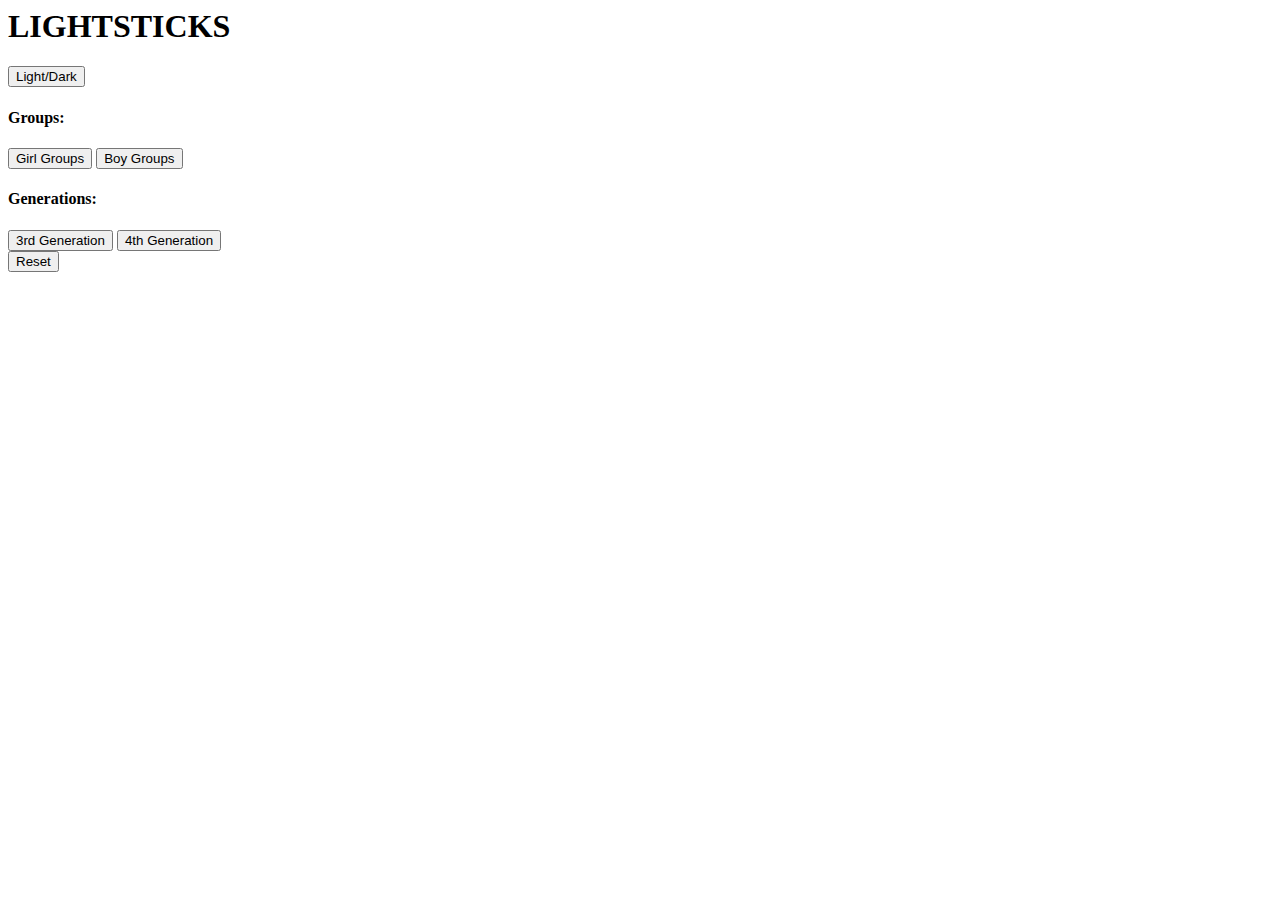
==== vite-project/index.html @ 77d7fe07 "11/27" ====
<html lang="en">
<head>
    <meta charset="UTF-8">
    <meta http-equiv="X-UA-Compatible" content="IE=edge">
    <meta name="viewport" content="width=device-width, initial-scale=1.0">
    <title> Bon Appe-Vite </title>
    <link rel="stylesheet" href="style.css">
</head>
<body class="dark">
    <h1 class="title"> LIGHTSTICKS </h1>

    <div class="main">
        <button id="theme"> Light/Dark </button>

        <div class="grouptype">
            <h4 class="filter" id="groupFilter"> Groups: </h4>
            <button class="groupbtn" id="girlgroup"> Girl Groups </button>
            <button class="groupbtn" id="boygroup"> Boy Groups  </button>

        </div>
        <div class="generation">
            <h4 class="filter" id="genFilter"> Generations: </h4>
            <button class="genbtn" id="thirdgen"> 3rd Generation </button>
            <button class="genbtn" id="fourthgen"> 4th Generation </button>
        </div>
        <div class="all">
            <button class="allbtn" id="fullMenu"> Reset </button>
        </div>
            <div id="output"></div>
        </div>

    </div>
    
    <script type="module" src="./js/main.js"></script>
    <script type="module" src="./js/dom.js"></script>

</body>
</html>
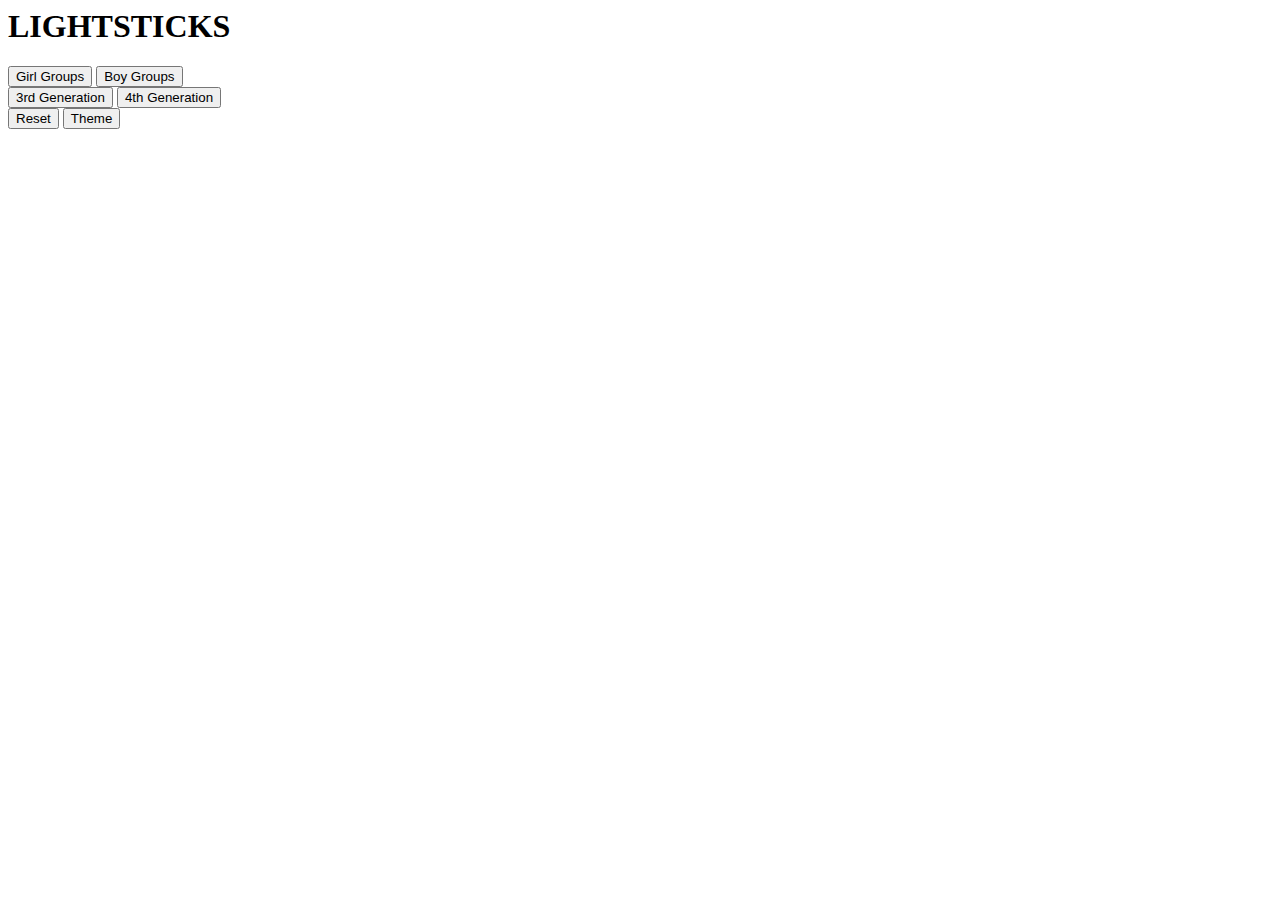
==== commit 74124bfc: "11/28" ====
--- a/vite-project/index.html
+++ b/vite-project/index.html
@@ -9,28 +9,25 @@
 <body class="dark">
     <h1 class="title"> LIGHTSTICKS </h1>
 
-    <div class="main">
-        <button id="theme"> Light/Dark </button>
 
-        <div class="grouptype">
-            <h4 class="filter" id="groupFilter"> Groups: </h4>
-            <button class="groupbtn" id="girlgroup"> Girl Groups </button>
-            <button class="groupbtn" id="boygroup"> Boy Groups  </button>
+    <div class="groupFilter">
+        <button class="button" id="girlgroup"> Girl Groups </button>
+        <button class="button" id="boygroup"> Boy Groups  </button>
+    </div>
+    <div class="genFilter">
+        <button class="button" id="thirdgen"> 3rd Generation </button>
+        <button class="button" id="fourthgen"> 4th Generation </button>
+    </div>
 
-        </div>
-        <div class="generation">
-            <h4 class="filter" id="genFilter"> Generations: </h4>
-            <button class="genbtn" id="thirdgen"> 3rd Generation </button>
-            <button class="genbtn" id="fourthgen"> 4th Generation </button>
-        </div>
-        <div class="all">
-            <button class="allbtn" id="fullMenu"> Reset </button>
-        </div>
-            <div id="output"></div>
-        </div>
-
+    <div>
+        <button id="reset"> Reset </button>
+        <button id="theme"> Theme </button>
     </div>
     
+
+
+    <div class="container"></div>
+
     <script type="module" src="./js/main.js"></script>
     <script type="module" src="./js/dom.js"></script>
 
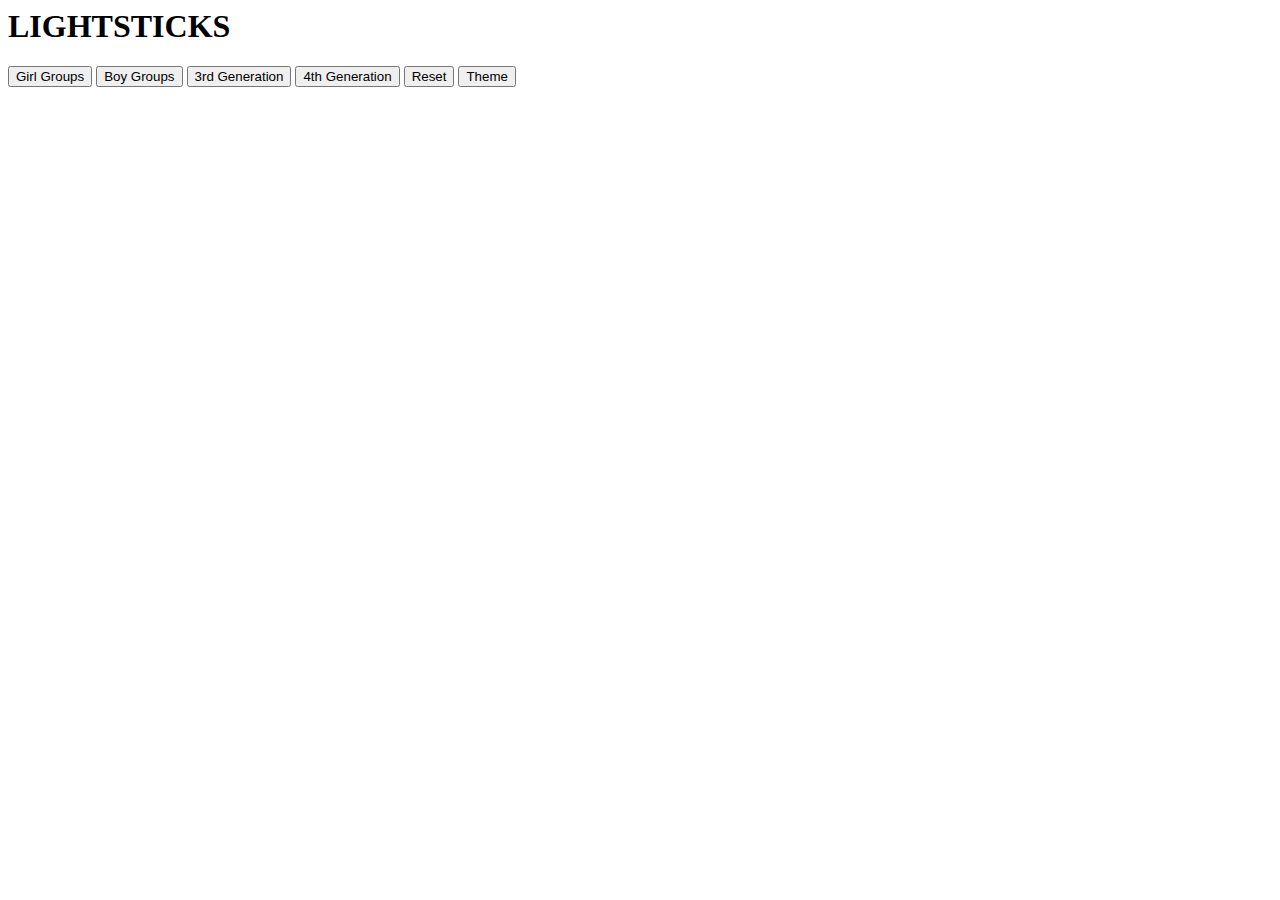
==== commit 6e12c5d9: "11/30" ====
--- a/vite-project/index.html
+++ b/vite-project/index.html
@@ -7,26 +7,18 @@
     <link rel="stylesheet" href="style.css">
 </head>
 <body class="dark">
-    <h1 class="title"> LIGHTSTICKS </h1>
+    <p><h1 class="title"> LIGHTSTICKS </h1></p>
 
+<div class="nav-bar">
+    <button class="button" id="girlgroup"> Girl Groups </button>
+    <button class="button" id="boygroup"> Boy Groups  </button>
+    <button class="button" id="thirdgen"> 3rd Generation </button>
+    <button class="button" id="fourthgen"> 4th Generation </button>
+    <button id="reset"> Reset </button>
+    <button id="theme"> Theme </button>
+</div>
 
-    <div class="groupFilter">
-        <button class="button" id="girlgroup"> Girl Groups </button>
-        <button class="button" id="boygroup"> Boy Groups  </button>
-    </div>
-    <div class="genFilter">
-        <button class="button" id="thirdgen"> 3rd Generation </button>
-        <button class="button" id="fourthgen"> 4th Generation </button>
-    </div>
-
-    <div>
-        <button id="reset"> Reset </button>
-        <button id="theme"> Theme </button>
-    </div>
-    
-
-
-    <div class="container"></div>
+    <div id="output"></div>
 
     <script type="module" src="./js/main.js"></script>
     <script type="module" src="./js/dom.js"></script>
